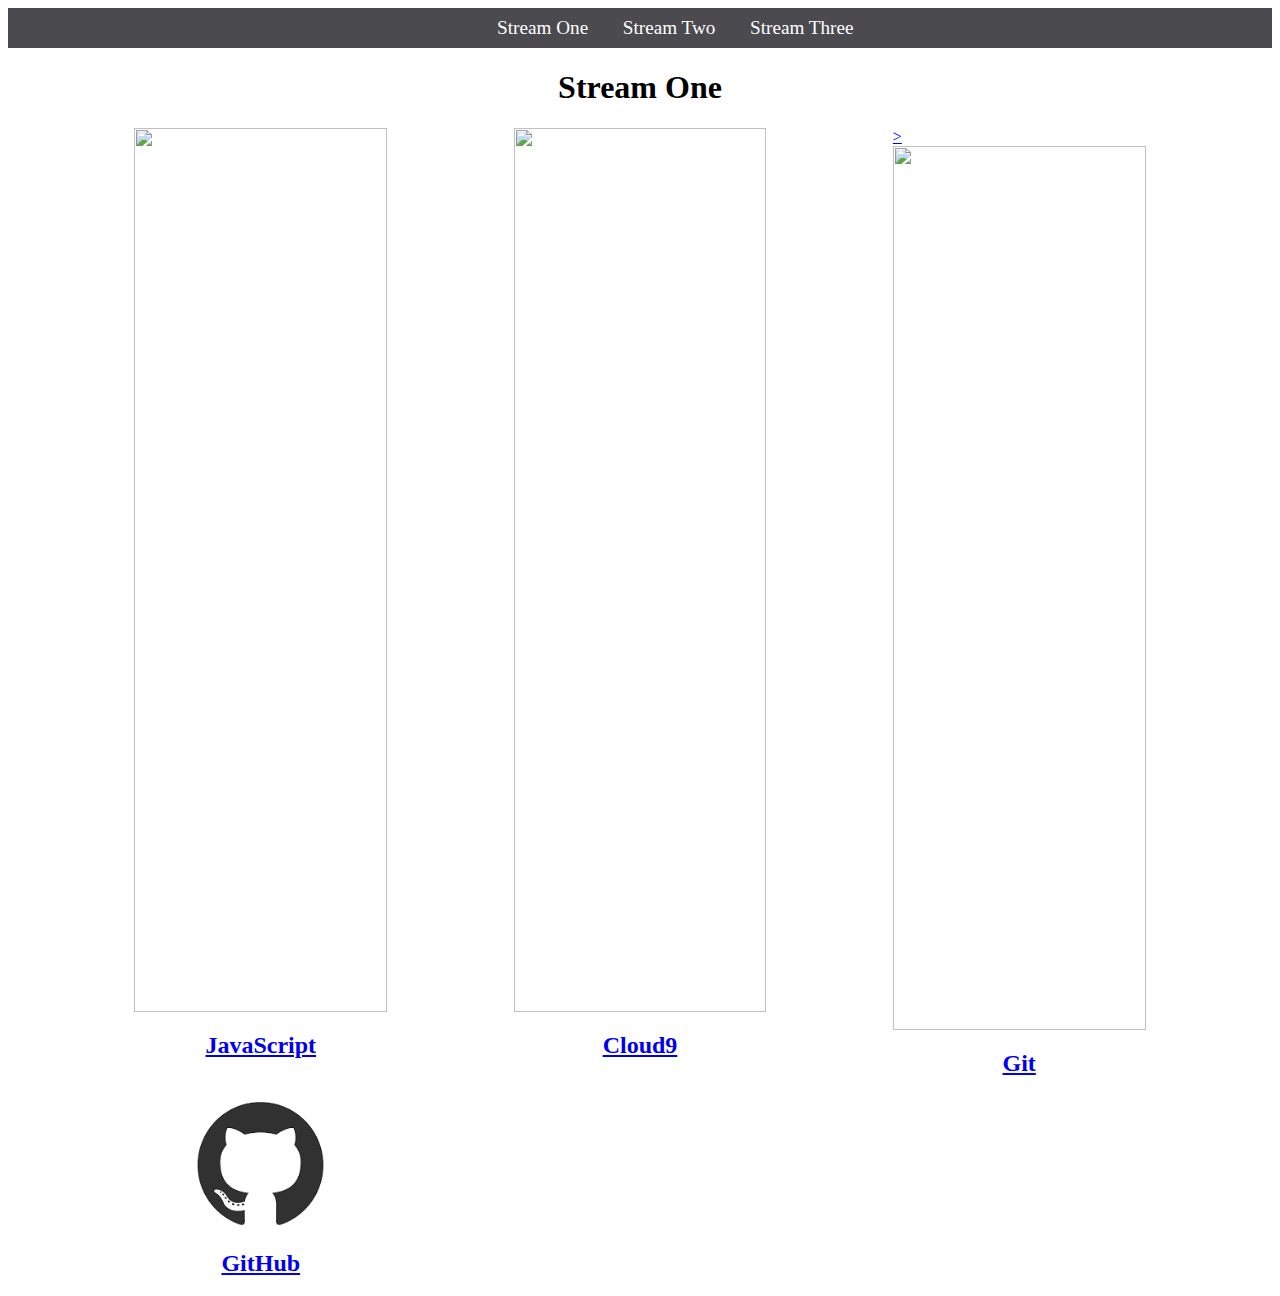
==== index.html @ 06977d95 "Rename stream-one.html to index.html" ====
<!DOCTYPE! html>
<htlm>
	<head>
		<title>Helo World</title>
			<link rel="stylesheet" href="css/style.css" type="text/css" />
		</head>
		<body>
			<nav>
				<ul>
					<li>
						<a href="stream-one.html">Stream One</a></li>
					<li>
						<a href="stream-two.html">Stream Two</a></li>
					<li><a href="stream-three.html">Stream Three</a></li>
				</ul>
			</nav>
				<h1>Stream One</h1>
		<div class="card">
	    <a href="https://es.wikipedia.org/wiki/JavaScript">
	    <img src="https://upload.wikimedia.org/wikipedia/commons/thumb/9/99/Unofficial_JavaScript_logo_2.svg/1200px-Unofficial_JavaScript_logo_2.svg.png"/>
	    <h2>JavaScript</h2>
	     </a>
	    </div>
	    <div class="card">
	    	<a href="https://en.wikipedia.org/wiki/Cloud9">
	    	<img src="https://upload.wikimedia.org/wikipedia/en/thumb/f/f7/Cloud9_logo.svg/1200px-Cloud9_logo.svg.png"/>
	    <h2>Cloud9</h2>
	    	</a>
		</div>
		<div class="card">
	    	<a href="https://en.wikipedia.org/wiki/Git">>
	    	<img src="https://upload.wikimedia.org/wikipedia/commons/thumb/e/e0/Git-logo.svg/1280px-Git-logo.svg.png"/>
	    <h2>Git</h2>
	    	</a>
		</div>
		<div class="card">
	    	<a href="https://es.wikipedia.org/wiki/GitHub">
	    	<img src="[data-uri]"/>
	    <h2>GitHub</h2>
	    	</a>
		</div>
			</body>
		</htlm>
---- css/style.css ----
body {
    margin:0
    padding:0
    font-family: "Oswald", sans-serif;
}
nav ul{
    list-style: none;
    background-color: #4a4a4f;
    text-align:center;
    margin:0;
    padding;0;
}
nav li{
font-size: 1.2em;
line-height: 40px;
height: 40px;
display: inline-block;
margin-left:2.5%
}
nav a{
    text-decoration: none;
    color: #ffffff;
    display: block;
}
nav a:hover{
    background-color: #ffffff;
    color: #4a4a4f;
}
.card{
    float: left;
    width: 20%;
    margin-left: 10%;
}
.card a {
    text-align: center;
    
}
img {
    width: 100%;
}
h1{
    text-align: center;
}
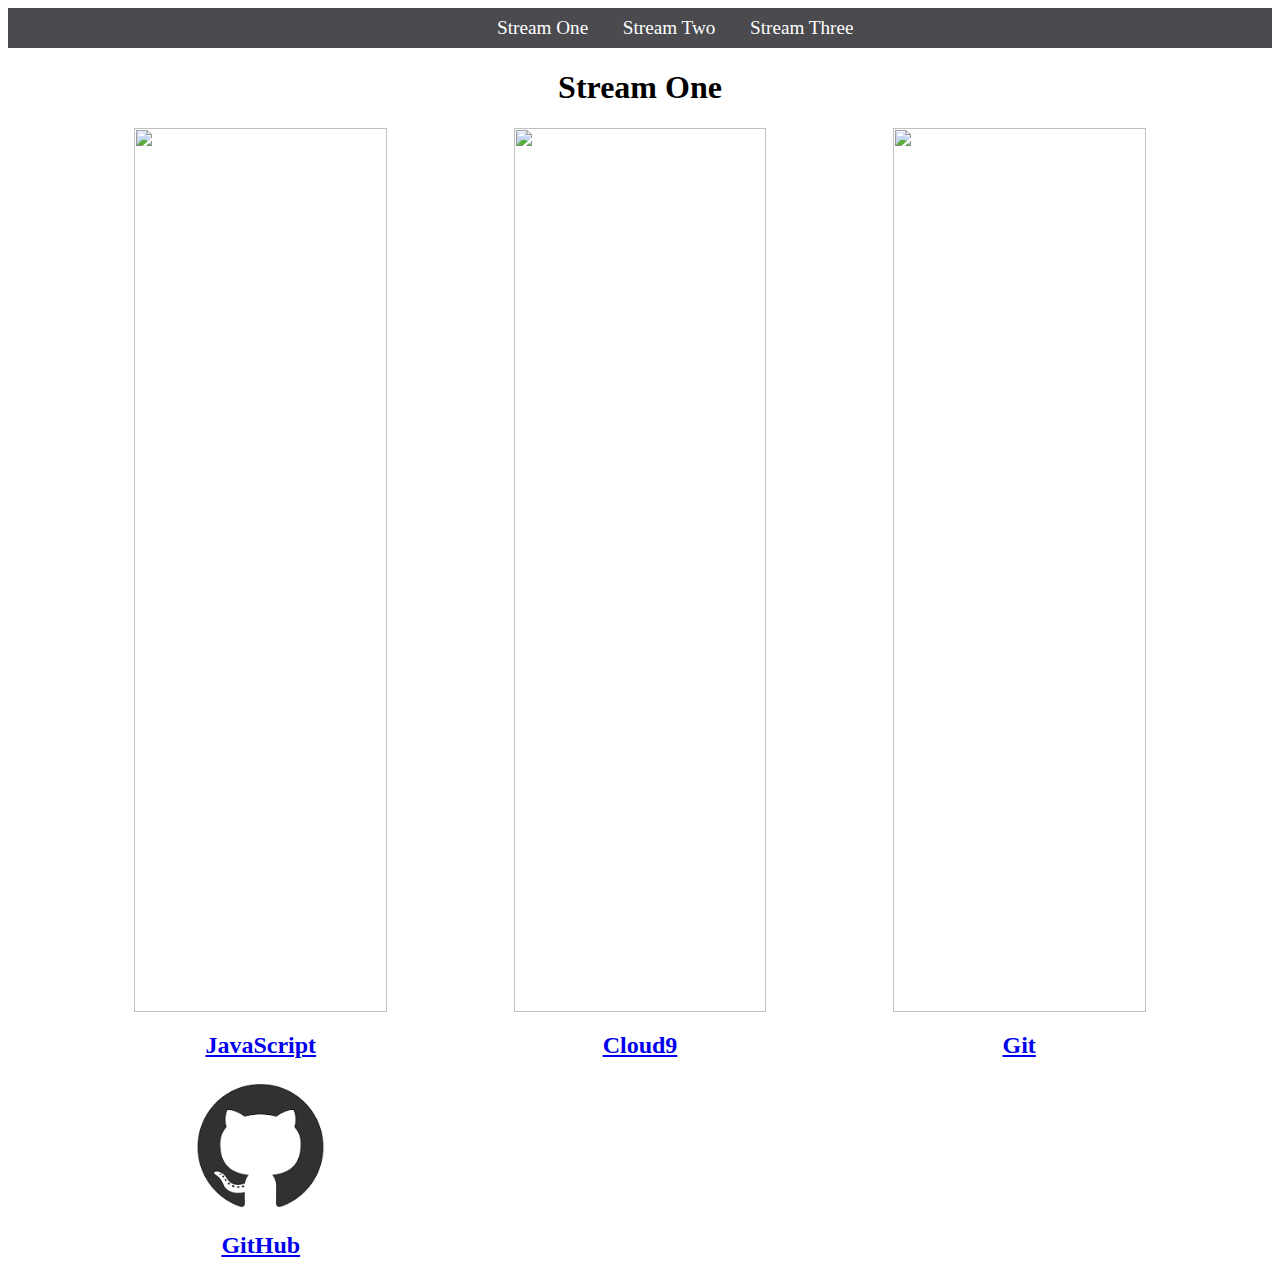
==== commit 19889a2d: "Update href to point to index.html" ====
--- a/index.html
+++ b/index.html
@@ -8,7 +8,7 @@
 			<nav>
 				<ul>
 					<li>
-						<a href="stream-one.html">Stream One</a></li>
+						<a href="index.html">Stream One</a></li>
 					<li>
 						<a href="stream-two.html">Stream Two</a></li>
 					<li><a href="stream-three.html">Stream Three</a></li>
@@ -28,7 +28,7 @@
 	    	</a>
 		</div>
 		<div class="card">
-	    	<a href="https://en.wikipedia.org/wiki/Git">>
+	    	<a href="https://en.wikipedia.org/wiki/Git">
 	    	<img src="https://upload.wikimedia.org/wikipedia/commons/thumb/e/e0/Git-logo.svg/1280px-Git-logo.svg.png"/>
 	    <h2>Git</h2>
 	    	</a>
